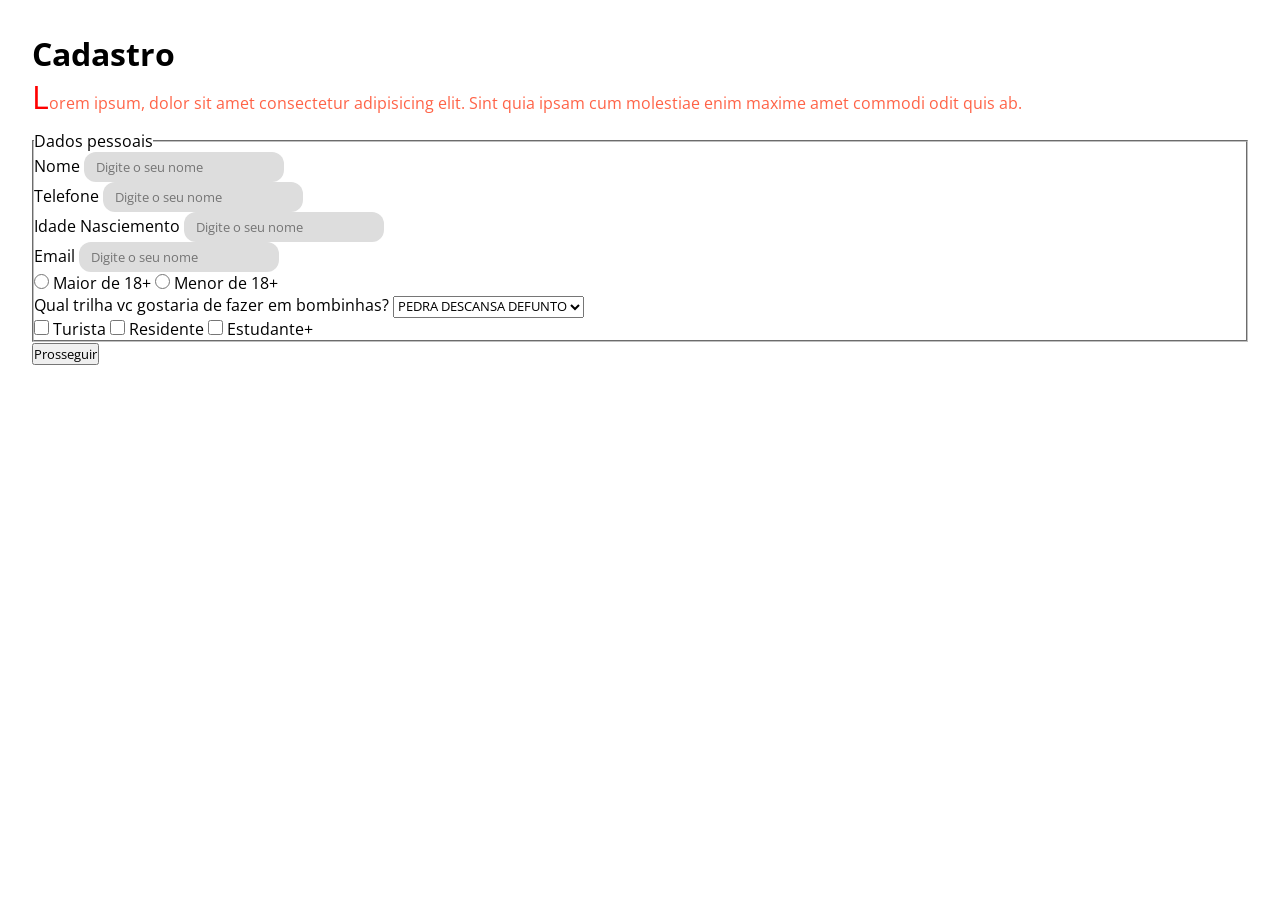
==== CheckPoin2/index.html @ 5f0bea2a "checkpoint" ====
<!DOCTYPE html>
<html lang="en">
<head>
    <meta charset="UTF-8">
    <meta http-equiv="X-UA-Compatible" content="IE=edge">
    <meta name="viewport" content="width=device-width, initial-scale=1.0">
    <link rel="stylesheet" href="style.css">
    <title>Document</title>
</head>
<body>



    <main>

        <form>

            <h1>Cadastro</h1>

            <p class="main-text">Lorem ipsum, dolor sit amet consectetur adipisicing elit. Sint quia ipsam cum molestiae enim maxime amet commodi odit quis ab.</p>

            <fieldset>

                <legend>Dados pessoais</legend>

                <div>
                    <label for="name">Nome</label>
                    <input type="text" name="name" id="name" placeholder="Digite o seu nome" class="custom-input">
                </div>

                <div>
                    <label for="name">Telefone</label>
                    <input type="text" name="name" id="name" placeholder="Digite o seu nome" class="custom-input">
                </div>

                <div>
                    <label for="name">Idade Nasciemento</label>

                    <input type="text" name="name" id="name" placeholder="Digite o seu nome" class="custom-input">

                    
                <div>
                    <label for="name">Email</label>

                    <input type="text" name="name" id="name" placeholder="Digite o seu nome" class="custom-input">
                </div>
        

                    <div class="box">
                        <input type="radio" name="option" id="firstOption" class="custom-checkbox">

                        <label for="firstOption">Maior de 18+</label>

                        <input type="radio" name="option" id="SecondOpition" class="custom-checkbox">

                        <label for="secondOpition">Menor de 18+</label>
                    </div>



                    <label for="interest-area">Qual trilha vc gostaria de fazer em bombinhas?</label>
                    <select name="interest-area">

                        <option value="1">PEDRA DESCANSA DEFUNTO</option>
                        <option value="2">DUAS IRMÃS</option>
                        <option value="3">GRUTA DO MONGE</option>

                    </select>

                    <label for=""></label>
                    
                    <div class="box">
                        <input type="checkbox" name="option" id="firstOption" class="custom-checkbox">
                        <label for="firstOption">Turista</label>
                        <input type="checkbox" name="option" id="SecondOpition" class="custom-checkbox">
                        <label for="secondOpition">Residente</label>
                        <input type="checkbox" name="option" id="SecondOpition" class="custom-checkbox">
                        <label for="secondOpition">Estudante+</label>   
                        
                    </div>





                </div>



            </fieldset>

            <button class="success-button">Prosseguir</button>

        </form>

    </main>
    
    
</body>
</html>
---- CheckPoin2/style.css ----
@import url('https://fonts.googleapis.com/css2?family=Open+Sans:wght@500&display=swap');

* {

    padding: 0;
    margin: 0;
    outline: 0;
    box-sizing: border-box;
    font-family: 'Open Sans', sans-serif;

}

.main-header {

    padding: 32px;

}

.main-header ul {

    list-style: none;

}

.main-header ul li {

    color: white;
    width: 100px;
    background-color: grey;
    text-align: center;
    padding: 24px;
    border-radius: 12px;
    margin-bottom: 6px;

}

.main-header ul li:nth-child(odd) {

    background-color: tomato;

}

main {

    padding: 32px;

}

.main-text {

    margin-bottom: 12px;

}

.main-text::first-line {

    color: tomato;

}

.main-text::first-letter {

    color: red;
    font-size: 32px;

}

.custom-input {

    width: 200px;
    border: 0;
    background-color: #dddddd;
    padding: 6px 12px;
    border-radius: 12px;
    transition: .5s;

}

.custom-input:hover {

    width: 300px;
    background-color: #f3f3f3;

}

.custom-input:focus {

    width: 300px;
    background-color: #f8f8f8;

}

.custom-checkbox {

    
    width: 15px;
    height: 15px;
    transition: .5s;


}

label{

}


.box{
   
}
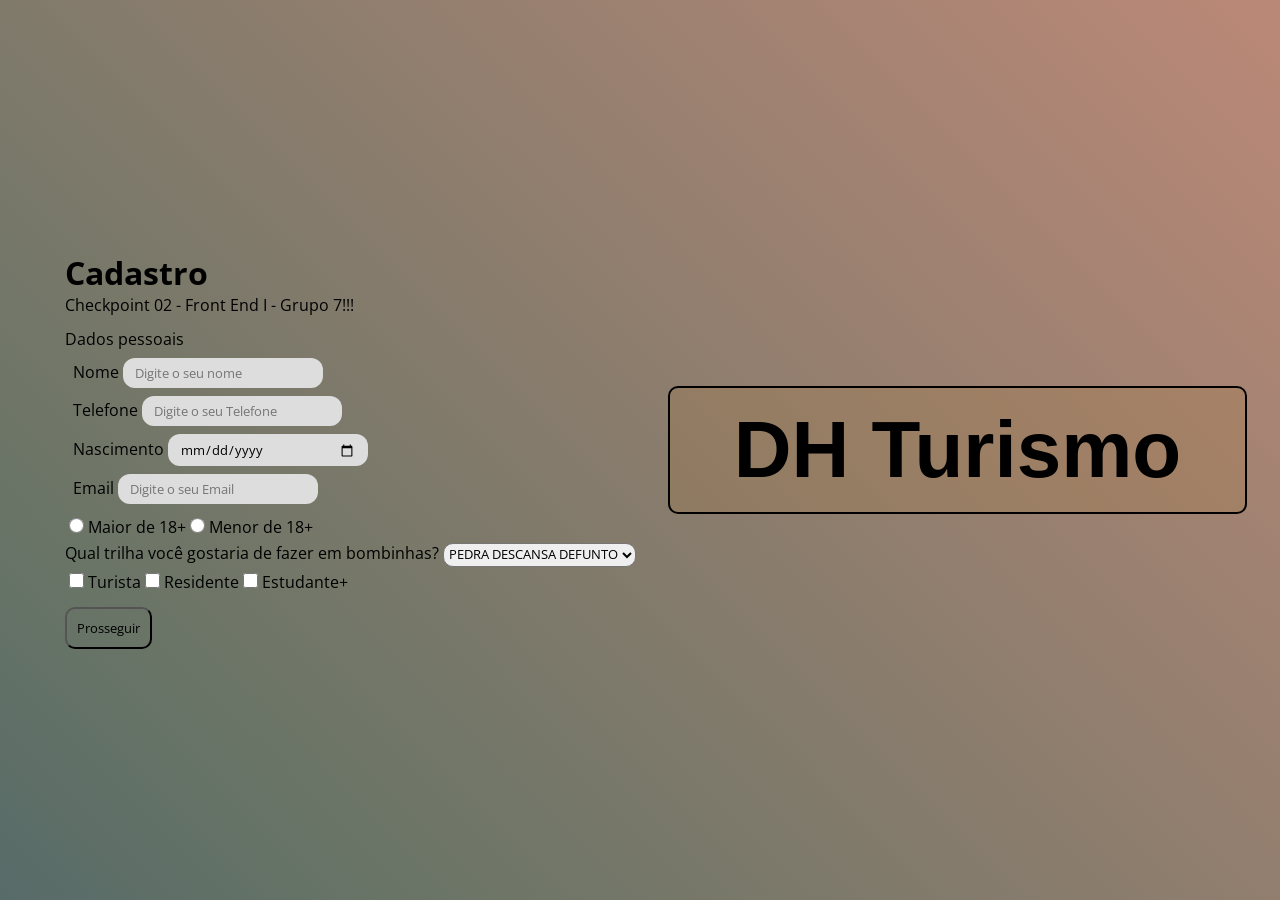
==== commit 4d2b6ddf: "CheckPoint2Commit" ====
--- a/CheckPoin2/index.html
+++ b/CheckPoin2/index.html
@@ -5,9 +5,11 @@
     <meta http-equiv="X-UA-Compatible" content="IE=edge">
     <meta name="viewport" content="width=device-width, initial-scale=1.0">
     <link rel="stylesheet" href="style.css">
-    <title>Document</title>
+    <title>CheckPoint2</title>
 </head>
-<body>
+
+
+<body class="gradient">
 
 
 
@@ -17,49 +19,52 @@
 
             <h1>Cadastro</h1>
 
-            <p class="main-text">Lorem ipsum, dolor sit amet consectetur adipisicing elit. Sint quia ipsam cum molestiae enim maxime amet commodi odit quis ab.</p>
+            <p class="main-text">
+                Checkpoint 02 - Front End I - Grupo 7!!!
+            </p>
 
             <fieldset>
 
                 <legend>Dados pessoais</legend>
 
-                <div>
+            <div>
+
+                <div >
                     <label for="name">Nome</label>
                     <input type="text" name="name" id="name" placeholder="Digite o seu nome" class="custom-input">
                 </div>
 
+
                 <div>
-                    <label for="name">Telefone</label>
-                    <input type="text" name="name" id="name" placeholder="Digite o seu nome" class="custom-input">
+                    <label for="Telefone">Telefone</label>
+                    <input type="number" name="Telefone" id="Telefone" placeholder="Digite o seu Telefone" class="custom-input">
                 </div>
 
+
                 <div>
-                    <label for="name">Idade Nasciemento</label>
 
-                    <input type="text" name="name" id="name" placeholder="Digite o seu nome" class="custom-input">
+                    <label for="Birth">Nascimento</label>
 
-                    
-                <div>
-                    <label for="name">Email</label>
+                    <input type="date" name="Birth" id="Birth"  class="custom-input">
+                </div>
 
-                    <input type="text" name="name" id="name" placeholder="Digite o seu nome" class="custom-input">
+                <div class="email">
+                    <label for="Email">Email</label>
+                    <input type="email" name="Email" id="Email" placeholder="Digite o seu Email" class="custom-input">
                 </div>
-        
 
-                    <div class="box">
+            </div>
+
+                    <div>
                         <input type="radio" name="option" id="firstOption" class="custom-checkbox">
-
                         <label for="firstOption">Maior de 18+</label>
-
                         <input type="radio" name="option" id="SecondOpition" class="custom-checkbox">
-
                         <label for="secondOpition">Menor de 18+</label>
                     </div>
 
 
-
-                    <label for="interest-area">Qual trilha vc gostaria de fazer em bombinhas?</label>
-                    <select name="interest-area">
+                    <label for="interest-area">Qual trilha você gostaria de fazer em bombinhas?</label>
+                    <select class="interest-area" name="interest-area">
 
                         <option value="1">PEDRA DESCANSA DEFUNTO</option>
                         <option value="2">DUAS IRMÃS</option>
@@ -69,7 +74,7 @@
 
                     <label for=""></label>
                     
-                    <div class="box">
+                    <div>
                         <input type="checkbox" name="option" id="firstOption" class="custom-checkbox">
                         <label for="firstOption">Turista</label>
                         <input type="checkbox" name="option" id="SecondOpition" class="custom-checkbox">
@@ -81,20 +86,16 @@
 
 
 
+            </fieldset> 
 
-
-                </div>
-
-
-
-            </fieldset>
-
-            <button class="success-button">Prosseguir</button>
-
+            <button class="success-button" type="submit">Prosseguir</button>
+            
         </form>
 
     </main>
     
+        <h1 class="text">DH Turismo</h1>
+    
     
 </body>
 </html>
--- a/CheckPoin2/style.css
+++ b/CheckPoin2/style.css
@@ -10,35 +10,37 @@
 
 }
 
-.main-header {
+.gradient {
+    display: flex;
+    align-items: center;
+    justify-content: center;
+    height: 100vh;
+    width: 100vw;
 
-    padding: 32px;
 
-}
+    background: linear-gradient(45deg, #084177, #687466, #cd8d7b, #fbc490);
+    background-size: 300% 300%;
+    animation: colors 15s ease infinite;
+  }
 
-.main-header ul {
+  @keyframes colors {
+    0% {
+      background-position: 0% 50%;
+    }
+    50% {
+      background-position: 100% 50%;
+    }
+    100% {
+      background-position: 0% 50%;
+    }
+  }
 
-    list-style: none;
-
-}
-
-.main-header ul li {
-
-    color: white;
-    width: 100px;
-    background-color: grey;
-    text-align: center;
-    padding: 24px;
-    border-radius: 12px;
-    margin-bottom: 6px;
-
-}
-
-.main-header ul li:nth-child(odd) {
-
-    background-color: tomato;
-
-}
+  @media (max-width: 600px) {
+    .text {
+      font-size: 1.5rem;
+      padding: 1rem 2rem;
+    }
+  }
 
 main {
 
@@ -52,17 +54,13 @@
 
 }
 
-.main-text::first-line {
-
-    color: tomato;
+fieldset{
+    border: 0;
 
 }
 
-.main-text::first-letter {
-
-    color: red;
-    font-size: 32px;
-
+div{
+    padding: 4px;
 }
 
 .custom-input {
@@ -90,6 +88,7 @@
 
 }
 
+
 .custom-checkbox {
 
     
@@ -97,16 +96,42 @@
     height: 15px;
     transition: .5s;
 
-
-}
-
-label{
-
 }
 
 
-.box{
-   
+.text {
+    font-family: "Montserrat", sans-serif;
+    font-weight: 700; 
+    font-size: 5rem;
+    color: rgb(0, 0, 0);
+    border: 2px solid rgb(0, 0, 0);
+    padding: 1rem 4rem;
+    background-color: rgba(165, 122, 66, 0.241);
+    border-radius: 10px;
+  }
+
+
+.interest-area{
+    padding: 1px;
+    border-radius: 10px;
 }
 
+.success-button{
+    margin-top: 10px;
+    padding: 10px;
+    border-radius: 10px;
+    border-color: #000;
+    transition-property: all;
+    transition-duration: 0.5s;
+    background-color: rgba(172, 255, 47, 0);
+    color: black;
+}
 
+.success-button:hover{
+    background-color: greenyellow;
+    color: white;
+    transform: scale(1.3);
+
+
+
+}
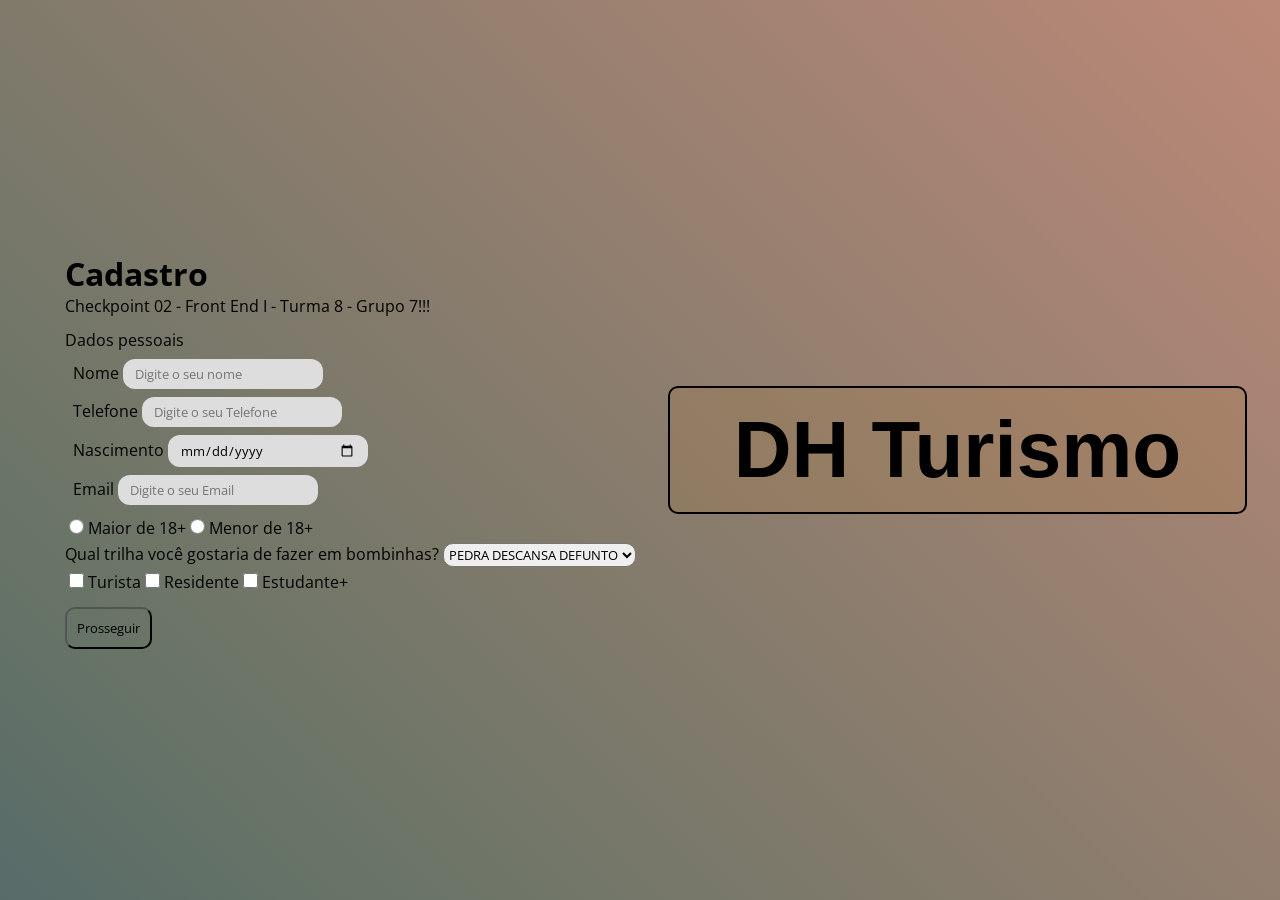
==== commit 921075a2: "commit final" ====
--- a/CheckPoin2/index.html
+++ b/CheckPoin2/index.html
@@ -20,7 +20,7 @@
             <h1>Cadastro</h1>
 
             <p class="main-text">
-                Checkpoint 02 - Front End I - Grupo 7!!!
+                Checkpoint 02 - Front End I - Turma 8 - Grupo 7!!!
             </p>
 
             <fieldset>
@@ -28,7 +28,7 @@
                 <legend>Dados pessoais</legend>
 
             <div>
-
+            
                 <div >
                     <label for="name">Nome</label>
                     <input type="text" name="name" id="name" placeholder="Digite o seu nome" class="custom-input">
